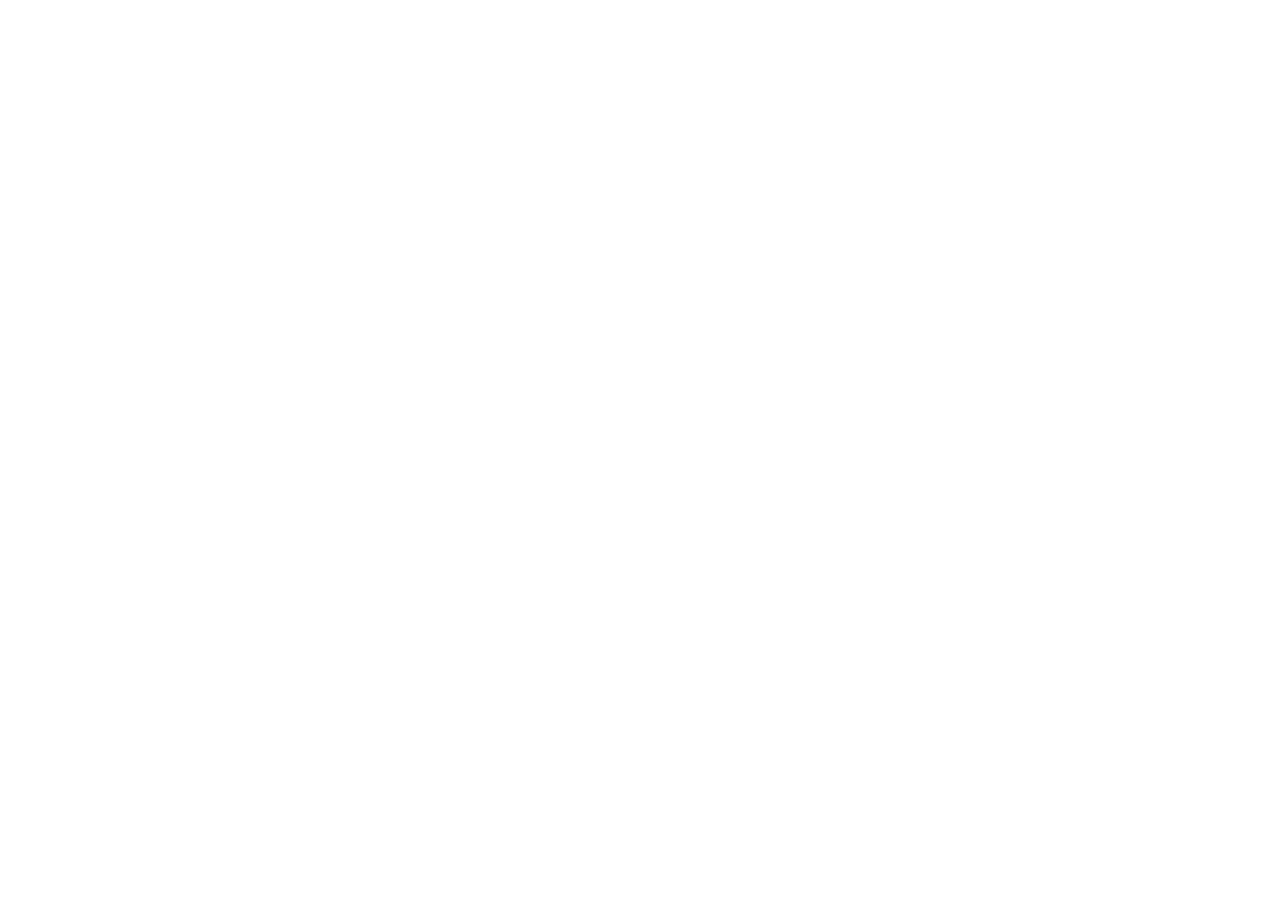
==== index.html @ 4fb4d96f "create and style the login and signup pages" ====
<!DOCTYPE html>
<html lang="en">
<head>
    <meta charset="UTF-8">
    <meta name="viewport" content="width=device-width, initial-scale=1.0">
    <title>ToDo List</title>
</head>
<body>
    
</body>
</html>
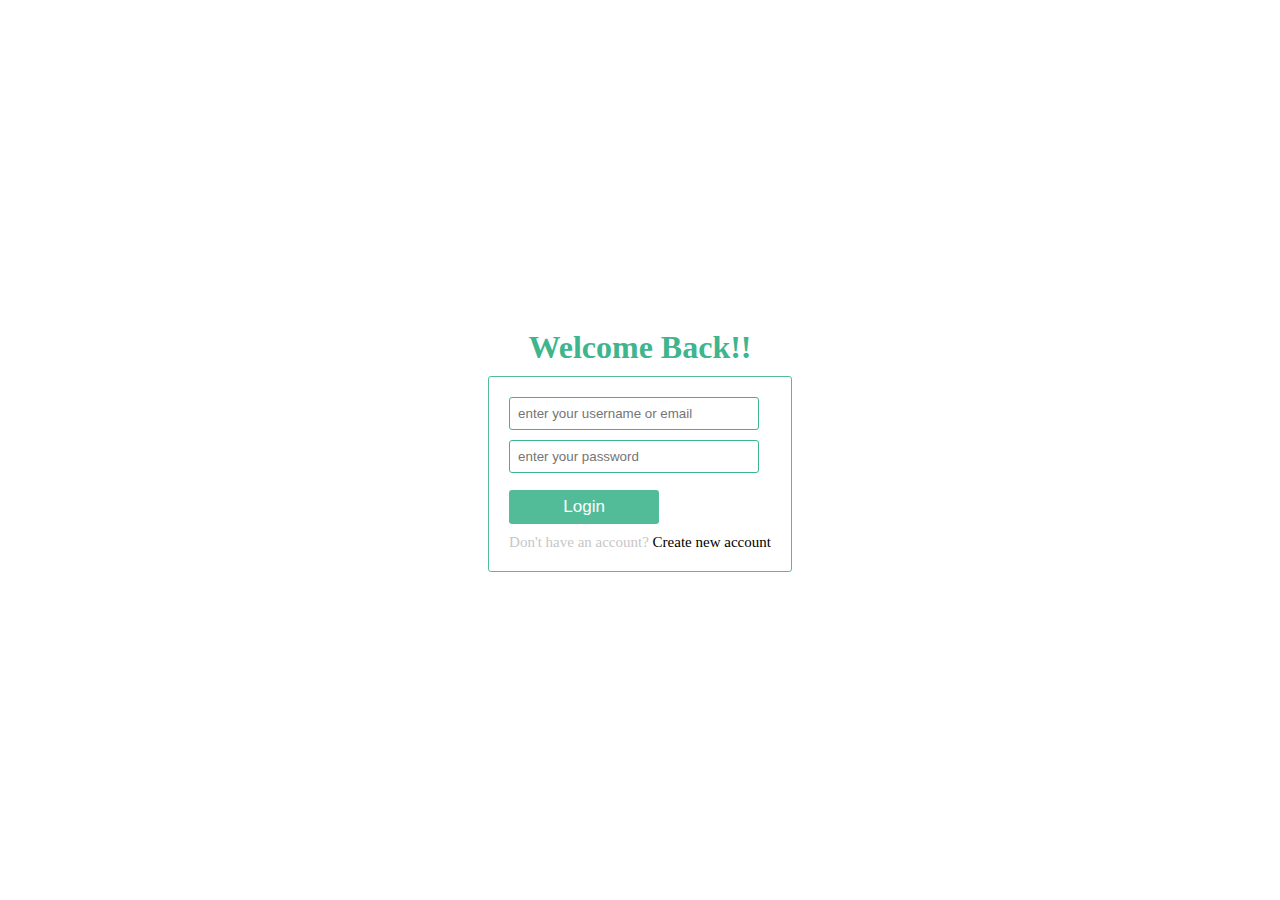
==== commit 7136b6fd: "Established the database connection" ====
--- a/index.html
+++ b/index.html
@@ -1,11 +1,32 @@
 <!DOCTYPE html>
 <html lang="en">
-<head>
-    <meta charset="UTF-8">
-    <meta name="viewport" content="width=device-width, initial-scale=1.0">
-    <title>ToDo List</title>
-</head>
-<body>
-    
-</body>
-</html>+  <head>
+    <meta charset="UTF-8" />
+    <meta name="viewport" content="width=device-width, initial-scale=1.0" />
+    <link rel="stylesheet" href="./frontend/style/login.css" />
+    <title>Login</title>
+  </head>
+  <body>
+    <div class="container">
+      <h1>Welcome Back!!</h1>
+      <form id="loginForm">
+        <input
+          type="text"
+          name="username"
+          id="username"
+          placeholder="enter your username or email"
+        />
+        <input
+          type="password"
+          name="password"
+          id="password"
+          placeholder="enter your password"
+        />
+        <button type="submit" class="btn">Login</button>
+        <p class="createacconut">
+          Don't have an account? <a href="./signup.html">Create new account</a>
+        </p>
+      </form>
+    </div>
+  </body>
+</html>
--- a/frontend/style/login.css
+++ b/frontend/style/login.css
@@ -0,0 +1,62 @@
+* {
+  margin: 0;
+  padding: 0;
+  box-sizing: border-box;
+}
+a {
+  text-decoration: none;
+}
+.container {
+  height: 100vh;
+  display: flex;
+  flex-direction: column;
+  justify-content: center;
+  align-items: center;
+}
+.container h1 {
+  color: rgb(63, 181, 141);
+}
+.container form {
+  margin-top: 10px;
+  display: flex;
+  flex-direction: column;
+  gap: 10px;
+  border: 1px solid rgb(63, 181, 141, 0.9);
+  border-radius: 3px;
+  padding: 20px;
+}
+.container form label {
+  font-size: 17px;
+  font-weight: 300;
+}
+.container form input {
+  width: 250px;
+  padding: 8px;
+  border: 1px solid rgb(63, 181, 141);
+  border-radius: 3px;
+}
+.container form .btn {
+  width: 150px;
+  padding: 7px;
+  margin-top: 7px;
+  background-color: rgb(63, 181, 141, 0.9);
+  border: none;
+  font-size: 17px;
+  border-radius: 3px;
+  color: #ffff;
+  transition: 0.3s background-color ease;
+}
+.container form .btn:hover {
+  cursor: pointer;
+  background-color: rgb(38, 128, 98);
+}
+.createacconut {
+  font-size: 15px;
+  color: #c7c6c6;
+}
+.createacconut a {
+    color: black;
+}
+.createacconut a:hover {
+    color: rgb(63, 181, 141, 0.9);
+}
